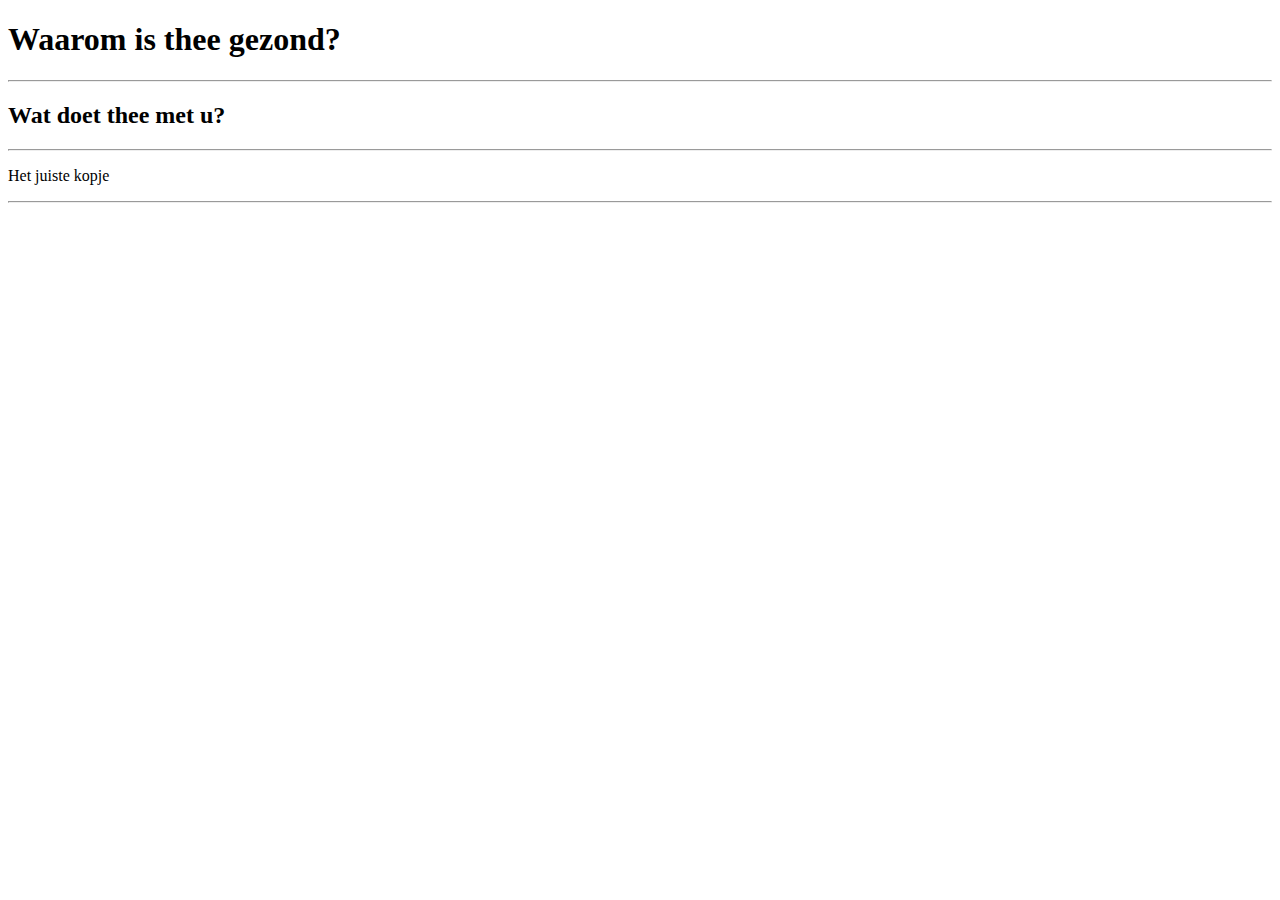
==== index.html @ c04c5091 "Add files via upload" ====
<!DOCTYPE html>
<html>
    <head>
        <title>Thee</title>
    </head>
    <body>
       <h1>Waarom is thee gezond?</h1>
       <hr>
       <h2>Wat doet thee met u?</h2>
       <hr>
       <p>Het juiste kopje</p>
       <hr>
    </body>
</html>
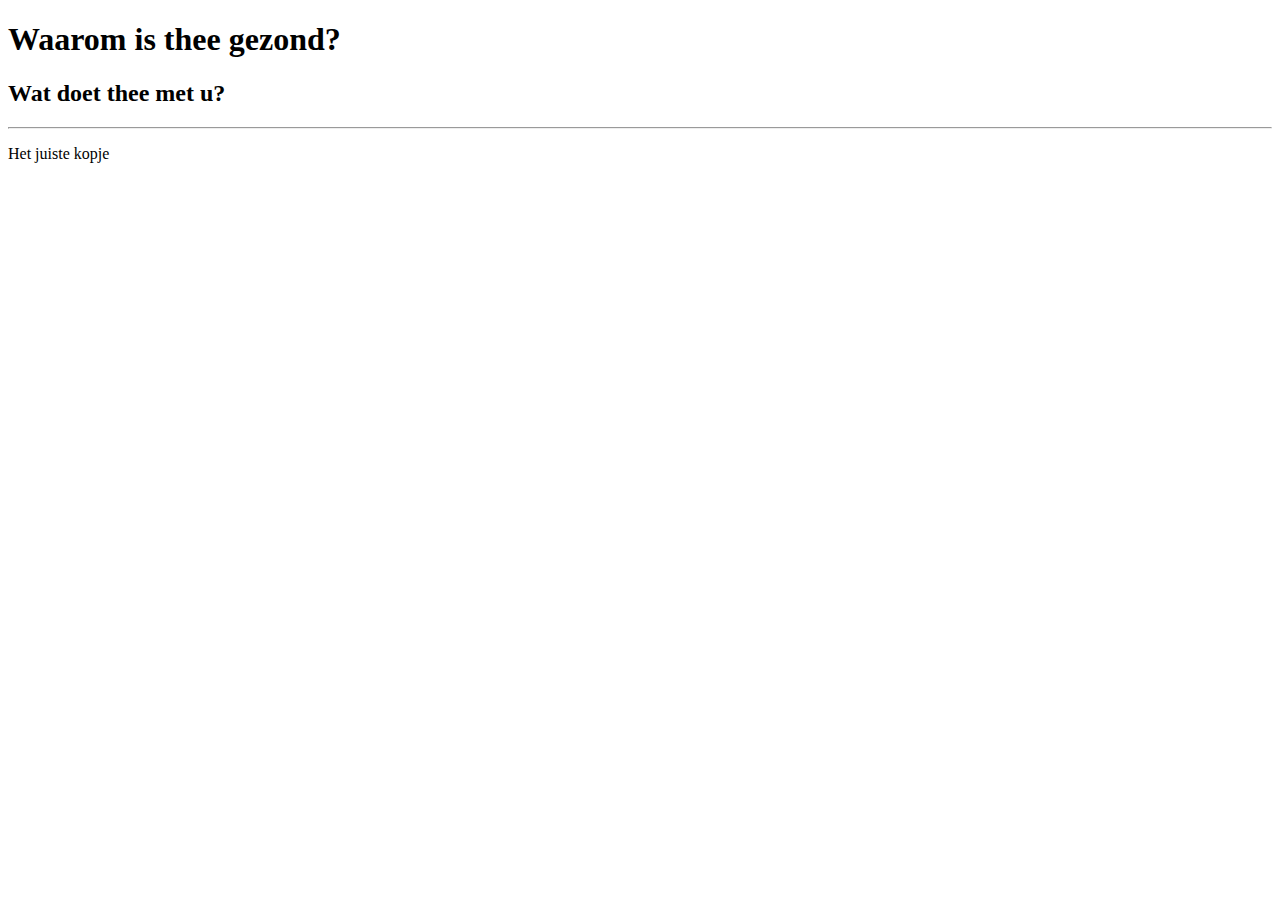
==== commit e720f912: "Add files via upload" ====
--- a/index.html
+++ b/index.html
@@ -6,10 +6,8 @@
     </head>
     <body>
        <h1>Waarom is thee gezond?</h1>
-       <hr>
        <h2>Wat doet thee met u?</h2>
        <hr>
        <p>Het juiste kopje</p>
-       <hr>
     </body>
 </html>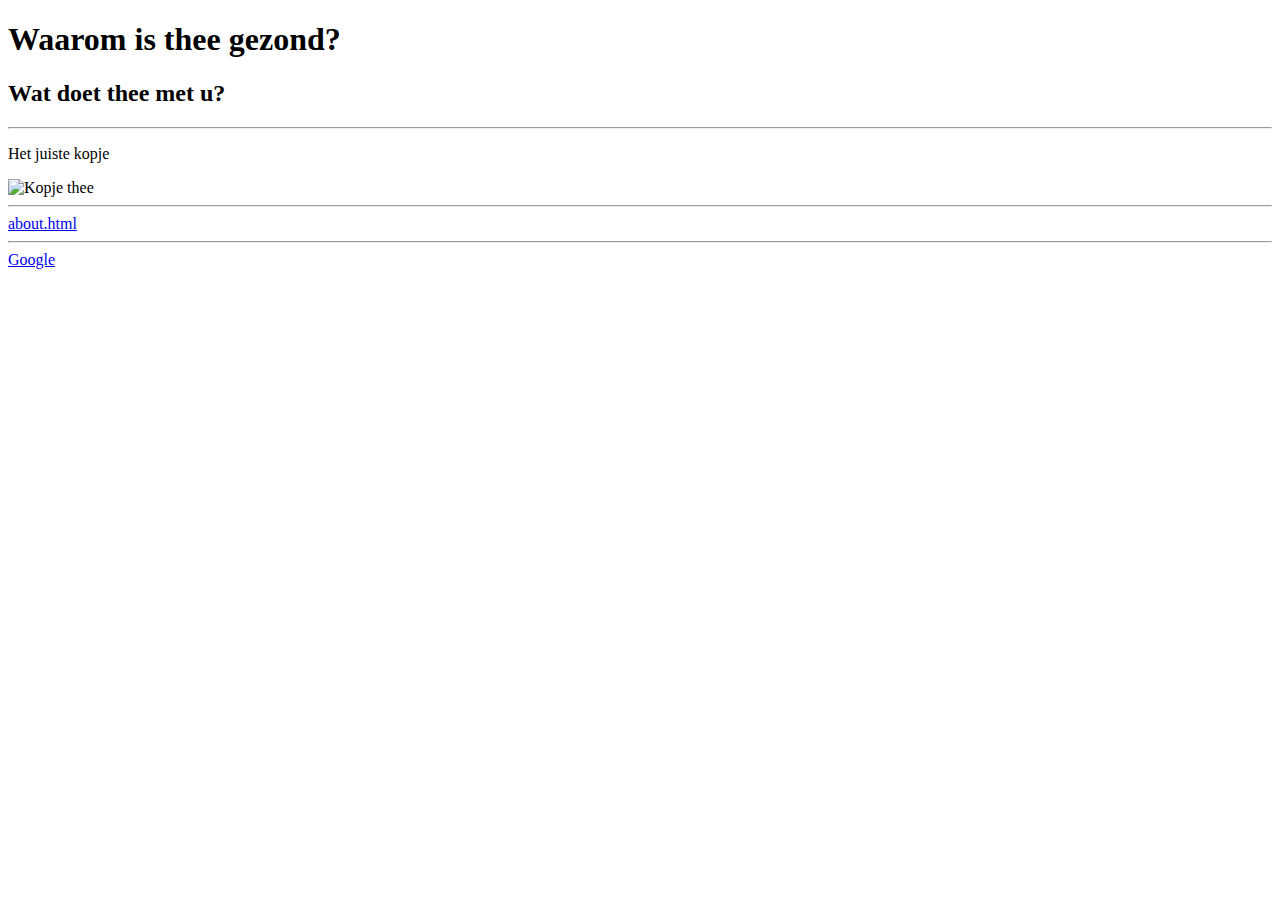
==== commit 8b18b4c0: "Add files via upload" ====
--- a/index.html
+++ b/index.html
@@ -9,5 +9,10 @@
        <h2>Wat doet thee met u?</h2>
        <hr>
        <p>Het juiste kopje</p>
+       <img src="C:\Users\barta\Pictures\Saved Pictures\Thee.jpg" alt="Kopje thee" width="400">
+       <hr>
+       <a href="C:\Users\barta\Desktop\Winc_Academy\opdracht_HTML_002\about.html" target="_blank">about.html</a>
+       <hr>
+       <a href="http://www.google.com" target="_blank">Google</a>
     </body>
 </html>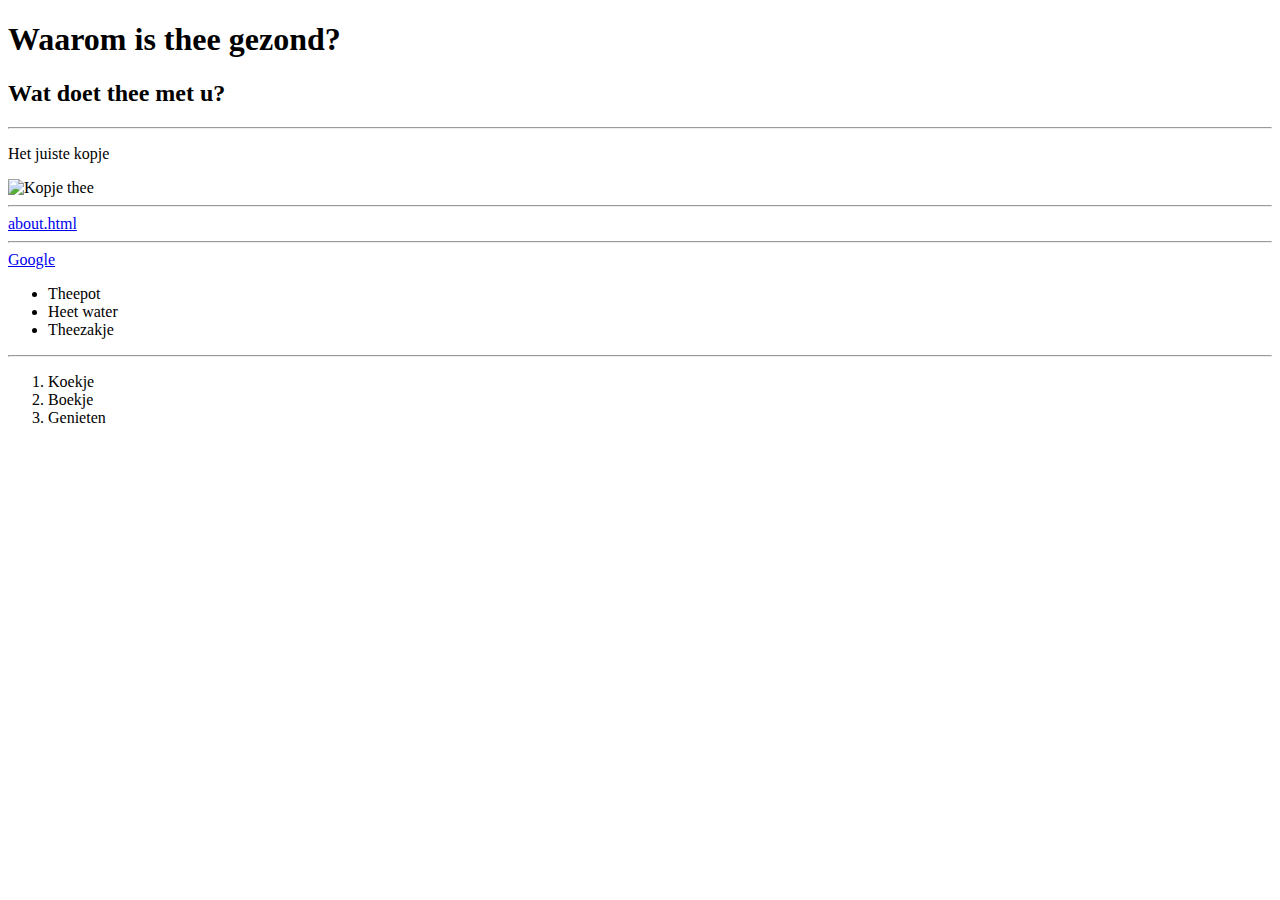
==== commit c2dd8cbc: "Add files via upload" ====
--- a/index.html
+++ b/index.html
@@ -13,6 +13,17 @@
        <hr>
        <a href="C:\Users\barta\Desktop\Winc_Academy\opdracht_HTML_002\about.html" target="_blank">about.html</a>
        <hr>
-       <a href="http://www.google.com" target="_blank">Google</a>
+       <a href="https://www.google.com/search?q=perfect+cup+of+tea&ei=R22rYY_hPOzisAexkpXAAQ&ved=0ahUKEwjPoP-hoMr0AhVsMewKHTFJBRgQ4dUDCA4&uact=5&oq=perfect+cup+of+tea&gs_lcp=[base64]&sclient=gws-wiz" target="_blank">Google</a>
+       <ul>
+           <Li>Theepot</Li>
+           <li>Heet water</li>
+           <li>Theezakje</li>
+       </ul>
+       <hr>
+       <ol>
+           <li>Koekje</li>
+           <li>Boekje</li>
+           <li>Genieten</li>
+       </ol>
     </body>
 </html>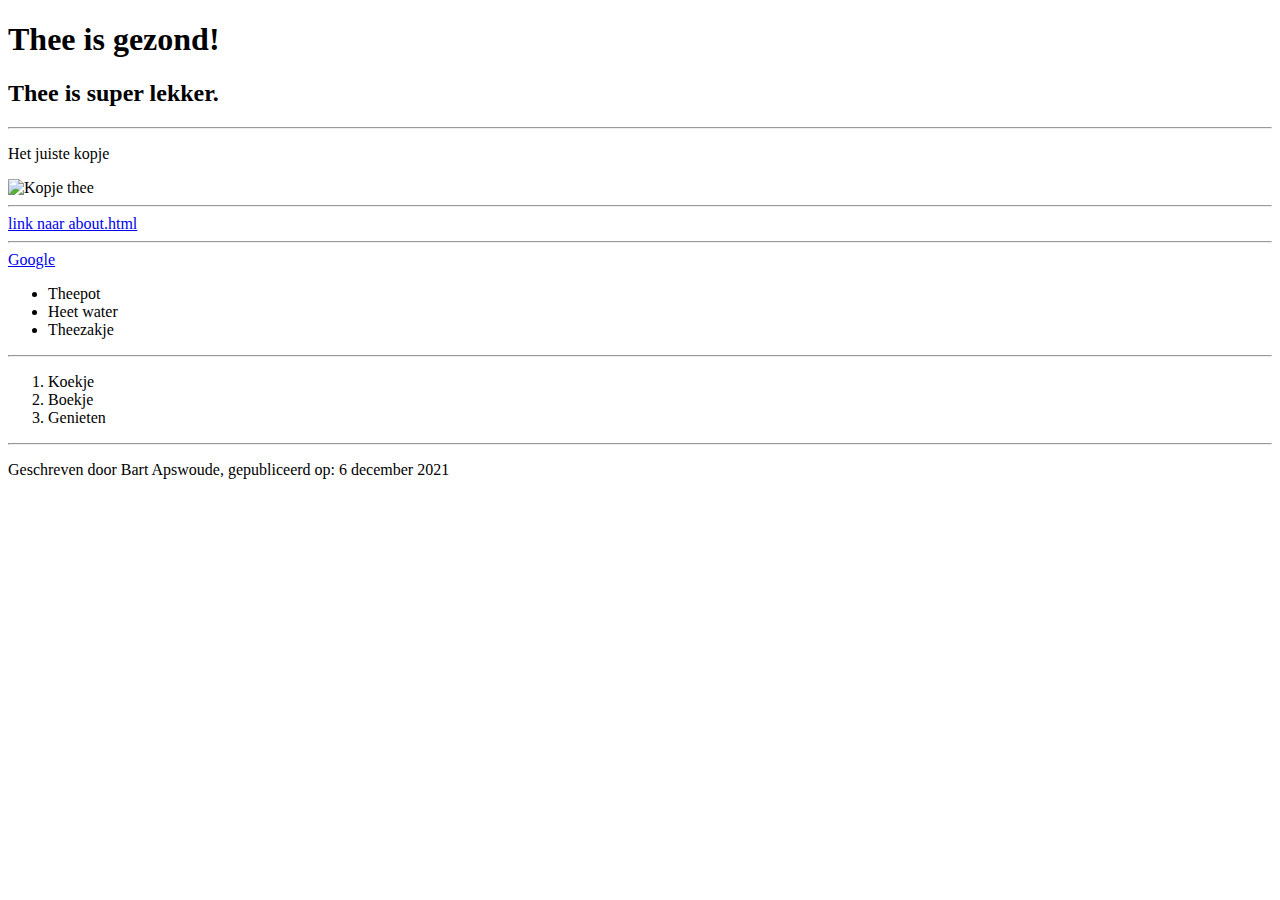
==== commit 4aab0e82: "Add files via upload" ====
--- a/index.html
+++ b/index.html
@@ -5,25 +5,42 @@
         <title>Thee</title>
     </head>
     <body>
-       <h1>Waarom is thee gezond?</h1>
-       <h2>Wat doet thee met u?</h2>
+        <header>
+            <h1>Thee is gezond!</h1>
+            <h2>Thee is super lekker.</h2>
+        </header>
        <hr>
-       <p>Het juiste kopje</p>
-       <img src="C:\Users\barta\Pictures\Saved Pictures\Thee.jpg" alt="Kopje thee" width="400">
+       <main>
+        <p>Het juiste kopje</p>
+        <img src="C:\Users\barta\Pictures\Saved Pictures\Thee.jpg" alt="Kopje thee" width="200">
+       </main>
        <hr>
-       <a href="C:\Users\barta\Desktop\Winc_Academy\opdracht_HTML_002\about.html" target="_blank">about.html</a>
+       <nav>
+        <a href="about.html"> link naar about.html</a>
+       </nav>
        <hr>
-       <a href="https://www.google.com/search?q=perfect+cup+of+tea&ei=R22rYY_hPOzisAexkpXAAQ&ved=0ahUKEwjPoP-hoMr0AhVsMewKHTFJBRgQ4dUDCA4&uact=5&oq=perfect+cup+of+tea&gs_lcp=[base64]&sclient=gws-wiz" target="_blank">Google</a>
-       <ul>
-           <Li>Theepot</Li>
-           <li>Heet water</li>
-           <li>Theezakje</li>
-       </ul>
+       <nav>
+        <a href="https://www.google.com/search?q=perfect+cup+of+tea&ei=R22rYY_hPOzisAexkpXAAQ&ved=0ahUKEwjPoP-hoMr0AhVsMewKHTFJBRgQ4dUDCA4&uact=5&oq=perfect+cup+of+tea&gs_lcp=[base64]&sclient=gws-wiz" target="_blank">Google</a>
+       </nav>
+       <nav>
+        <ul>
+            <Li>Theepot</Li>
+            <li>Heet water</li>
+            <li>Theezakje</li>
+        </ul>
+       </nav>
        <hr>
-       <ol>
-           <li>Koekje</li>
-           <li>Boekje</li>
-           <li>Genieten</li>
-       </ol>
+       <nav>
+        <ol>
+            <li>Koekje</li>
+            <li>Boekje</li>
+            <li>Genieten</li>
+        </ol>
+        </nav>
+        <hr>
+        <article>
+            <header>
+              <p>Geschreven door Bart Apswoude, gepubliceerd op: <time datetime='2021-12-6'>6 december 2021</time></p>
+            </header>
     </body>
 </html>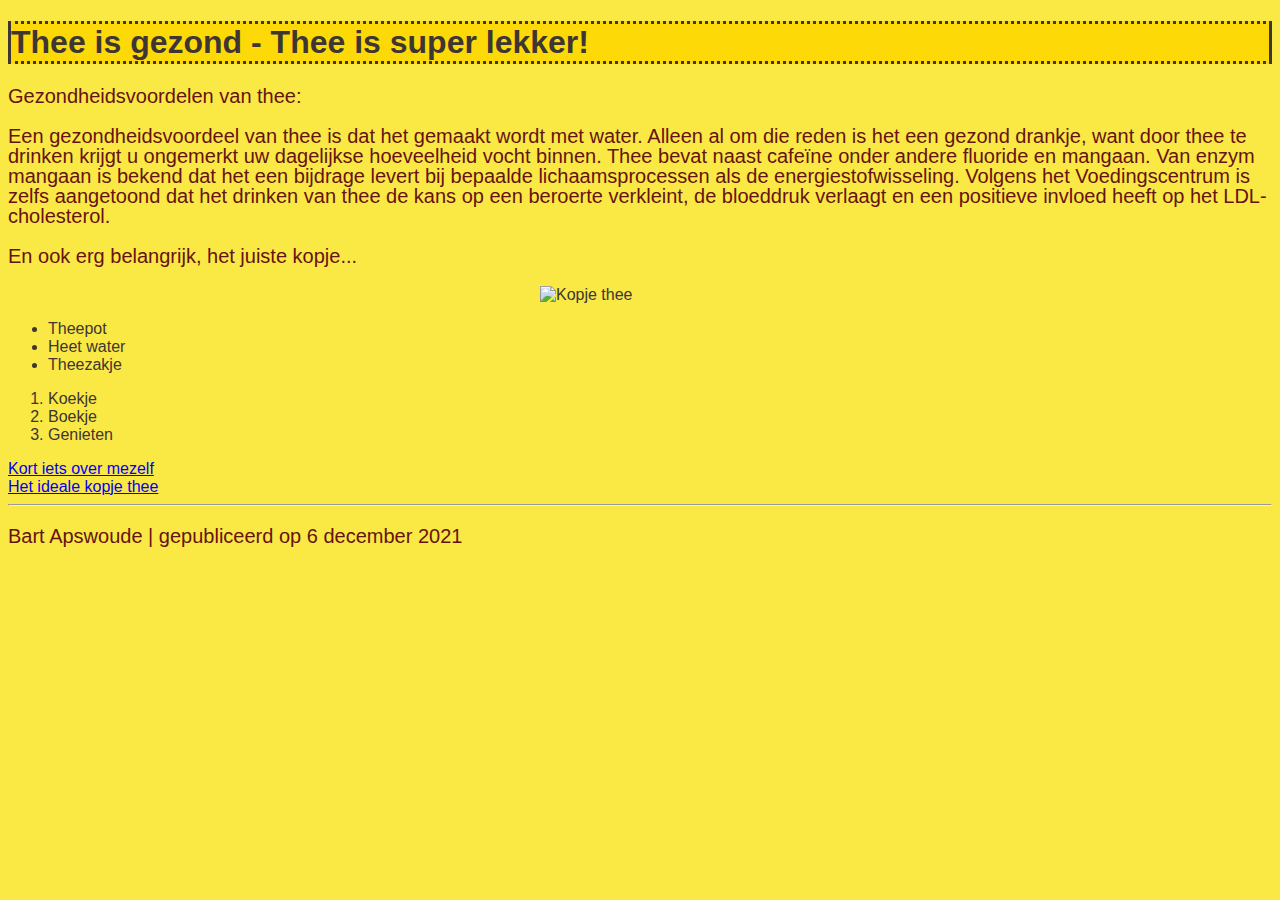
==== commit c7480c2b: "Add files via upload" ====
--- a/index.html
+++ b/index.html
@@ -1,46 +1,50 @@
-
 <!DOCTYPE html>
 <html>
-    <head>
-        <title>Thee</title>
-    </head>
-    <body>
-        <header>
-            <h1>Thee is gezond!</h1>
-            <h2>Thee is super lekker.</h2>
-        </header>
-       <hr>
-       <main>
-        <p>Het juiste kopje</p>
-        <img src="C:\Users\barta\Pictures\Saved Pictures\Thee.jpg" alt="Kopje thee" width="200">
-       </main>
-       <hr>
-       <nav>
-        <a href="about.html"> link naar about.html</a>
-       </nav>
-       <hr>
-       <nav>
-        <a href="https://www.google.com/search?q=perfect+cup+of+tea&ei=R22rYY_hPOzisAexkpXAAQ&ved=0ahUKEwjPoP-hoMr0AhVsMewKHTFJBRgQ4dUDCA4&uact=5&oq=perfect+cup+of+tea&gs_lcp=[base64]&sclient=gws-wiz" target="_blank">Google</a>
-       </nav>
-       <nav>
+
+<head>
+    <title>Thee</title>
+    <link rel="stylesheet" href="styles.css">
+</head>
+
+<body>
+    <header>
+        <h1>Thee is gezond - Thee is super lekker!</h1>
+        <h2>Gezondheidsvoordelen van thee:</h2>
+    </header>
+    <main>
+        <p>
+        Een gezondheidsvoordeel van thee is dat het gemaakt wordt met water. Alleen al om die reden is het een gezond drankje, want door thee te drinken krijgt u ongemerkt uw dagelijkse hoeveelheid vocht binnen. Thee bevat naast cafeïne onder andere fluoride en mangaan. Van enzym mangaan is bekend dat het een bijdrage levert bij bepaalde lichaamsprocessen als de energiestofwisseling. Volgens het Voedingscentrum is zelfs aangetoond dat het drinken van thee de kans op een beroerte verkleint, de bloeddruk verlaagt en een positieve invloed heeft op het LDL-cholesterol.
+        </p>
+        <p>En ook erg belangrijk, het juiste kopje...</p>
+        <img class="displayed" src="https://i.ebayimg.com/images/g/z-EAAOSwwoRfyrou/s-l1600.jpg"
+            alt="Kopje thee" width="200">
+    </main>
+    <nav>
         <ul>
-            <Li>Theepot</Li>
+            <li>Theepot</li>
             <li>Heet water</li>
             <li>Theezakje</li>
         </ul>
-       </nav>
-       <hr>
-       <nav>
+    </nav>
+    <nav>
         <ol>
             <li>Koekje</li>
             <li>Boekje</li>
             <li>Genieten</li>
         </ol>
-        </nav>
-        <hr>
-        <article>
-            <header>
-              <p>Geschreven door Bart Apswoude, gepubliceerd op: <time datetime='2021-12-6'>6 december 2021</time></p>
-            </header>
-    </body>
+    </nav>
+    <nav>
+        <a href="about.html"> Kort iets over mezelf</a>
+    </nav>
+
+    <nav>
+        <a href="https://www.google.com/search?q=perfect+cup+of+tea&ei=R22rYY_hPOzisAexkpXAAQ&ved=0ahUKEwjPoP-hoMr0AhVsMewKHTFJBRgQ4dUDCA4&uact=5&oq=perfect+cup+of+tea&gs_lcp=[base64]&sclient=gws-wiz"
+            target="_blank">Het ideale kopje thee</a>
+    </nav>
+    <hr>
+    <article>
+            <p>Bart Apswoude | gepubliceerd op <time datetime="2021-12-06"> 6 december 2021</time></p>
+    </article>
+</body>
+
 </html>--- a/styles.css
+++ b/styles.css
@@ -0,0 +1,34 @@
+IMG.displayed {
+    display: block;
+    margin-left: auto;
+    margin-right: auto }
+
+body {
+        background-color: #fae845;
+        font-family:Arial, Helvetica, sans-serif;
+        font-weight:normal;
+        font-style:normal;
+    }
+h1  {
+        background-color: #fdd701e5;
+    }
+.center {
+        text-align: center;
+      }
+      body { 
+        color: rgb(61, 54, 50);
+  }
+  h1 {
+    border-top-style: dotted;
+    border-right-style: solid;
+    border-bottom-style: dotted;
+    border-left-style: solid;
+  }
+  p, h2 {
+    font-size: 20px;
+    font-family:Arial, Helvetica, sans-serif;
+    font-weight:normal;
+    font-style:normal;
+    line-height:20px;
+    color:#661313;
+}